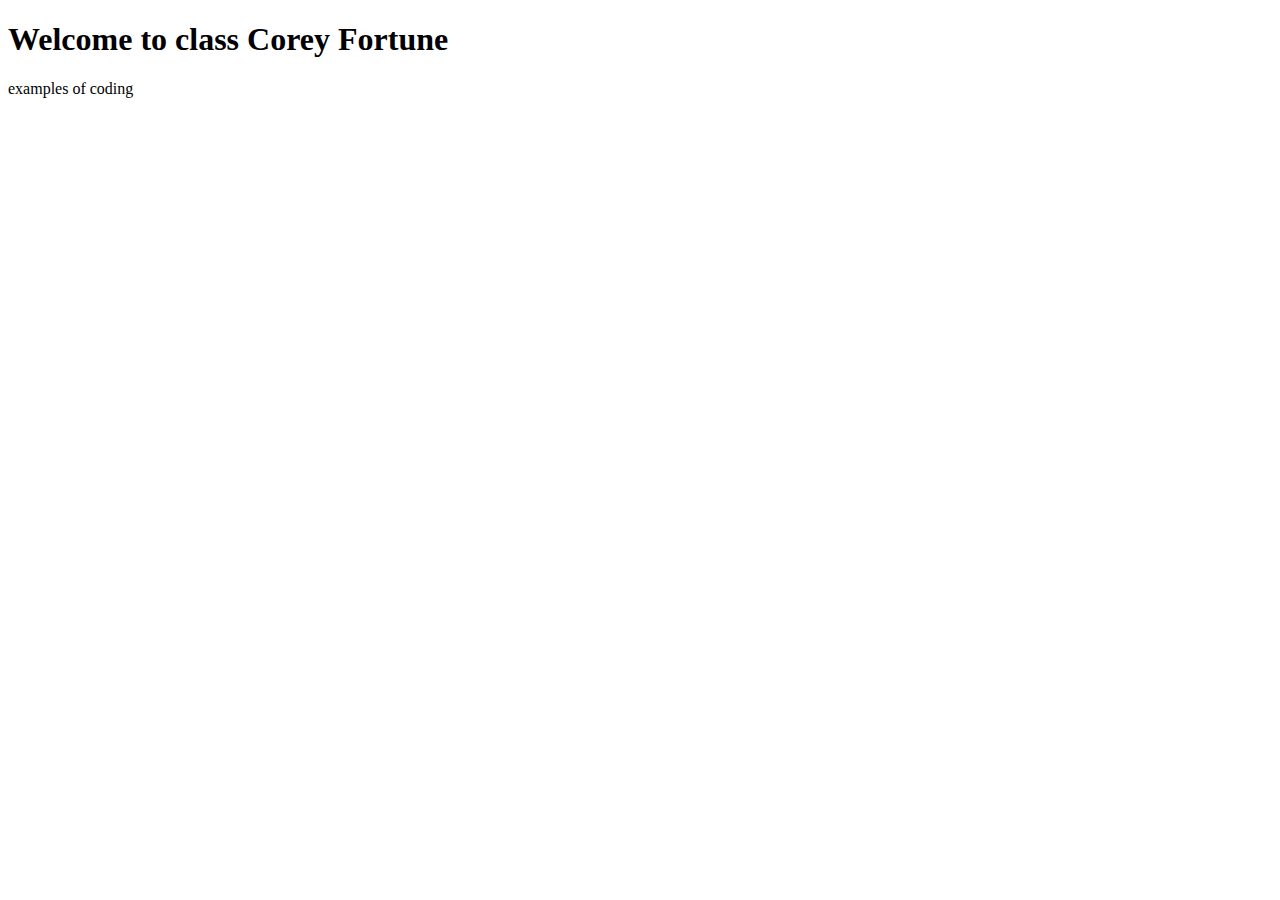
==== index.html @ 58730bd3 "First upload" ====
<!DOCTYPE html>
<html>
    <head>
<title>Corey Fortune | MMP240 </title>	
<!-- Embedded CSS -->
<style>
<body{
	 background-color: Blue;
	 font-family: Arial, Helvetica, sans-serif ;
     }

</style>
<!-- End Embedded CSS -->
</head>
<body>
	<h1>Welcome to class Corey Fortune</h1>
     <p>examples of coding</p>
     </body>
    </html>
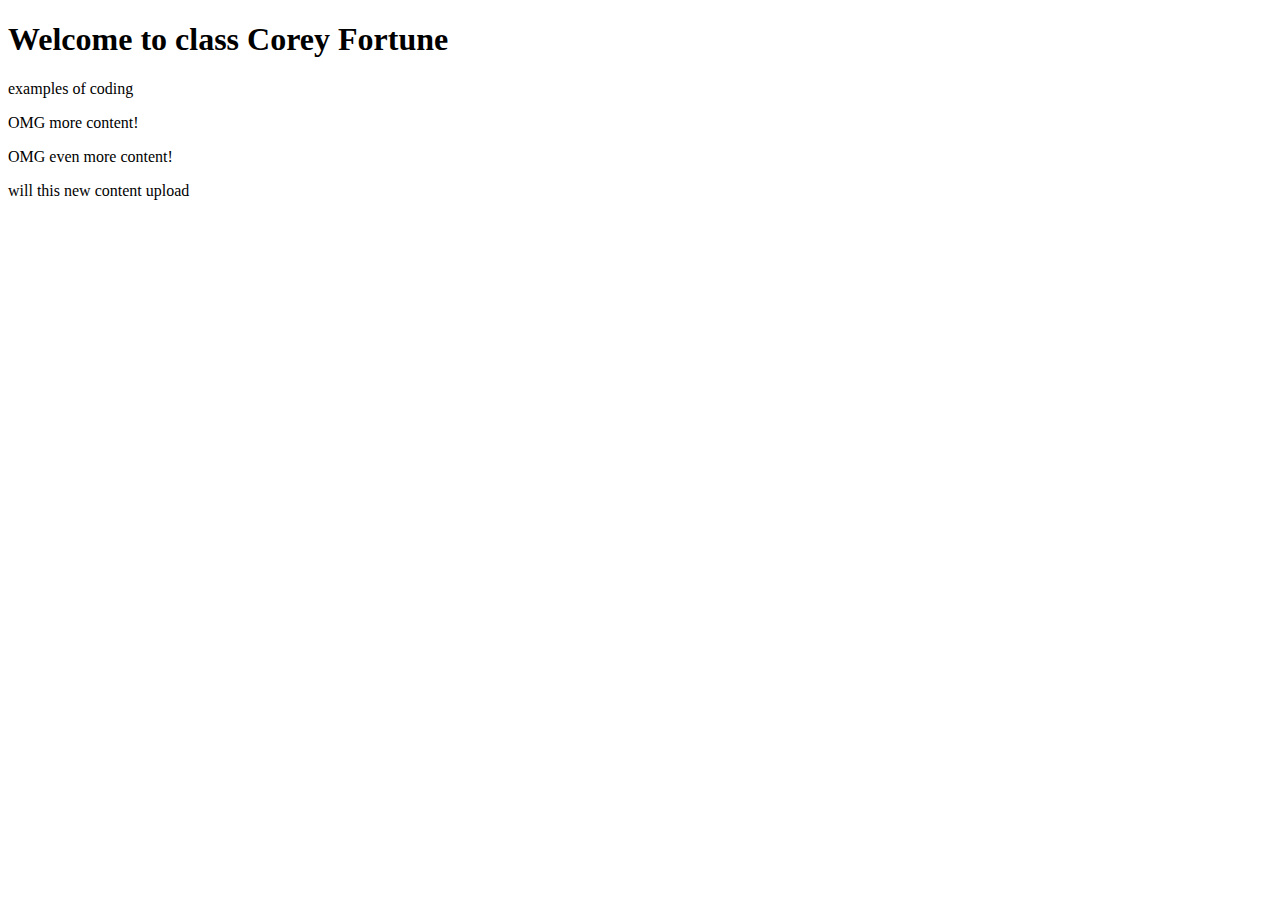
==== commit b08af6ce: "line" ====
--- a/index.html
+++ b/index.html
@@ -15,5 +15,8 @@
 <body>
 	<h1>Welcome to class Corey Fortune</h1>
      <p>examples of coding</p>
+     <p>OMG more content!</p>
+     <p>OMG even more content!</p>
+     <p> will this new content upload</p>
      </body>
     </html>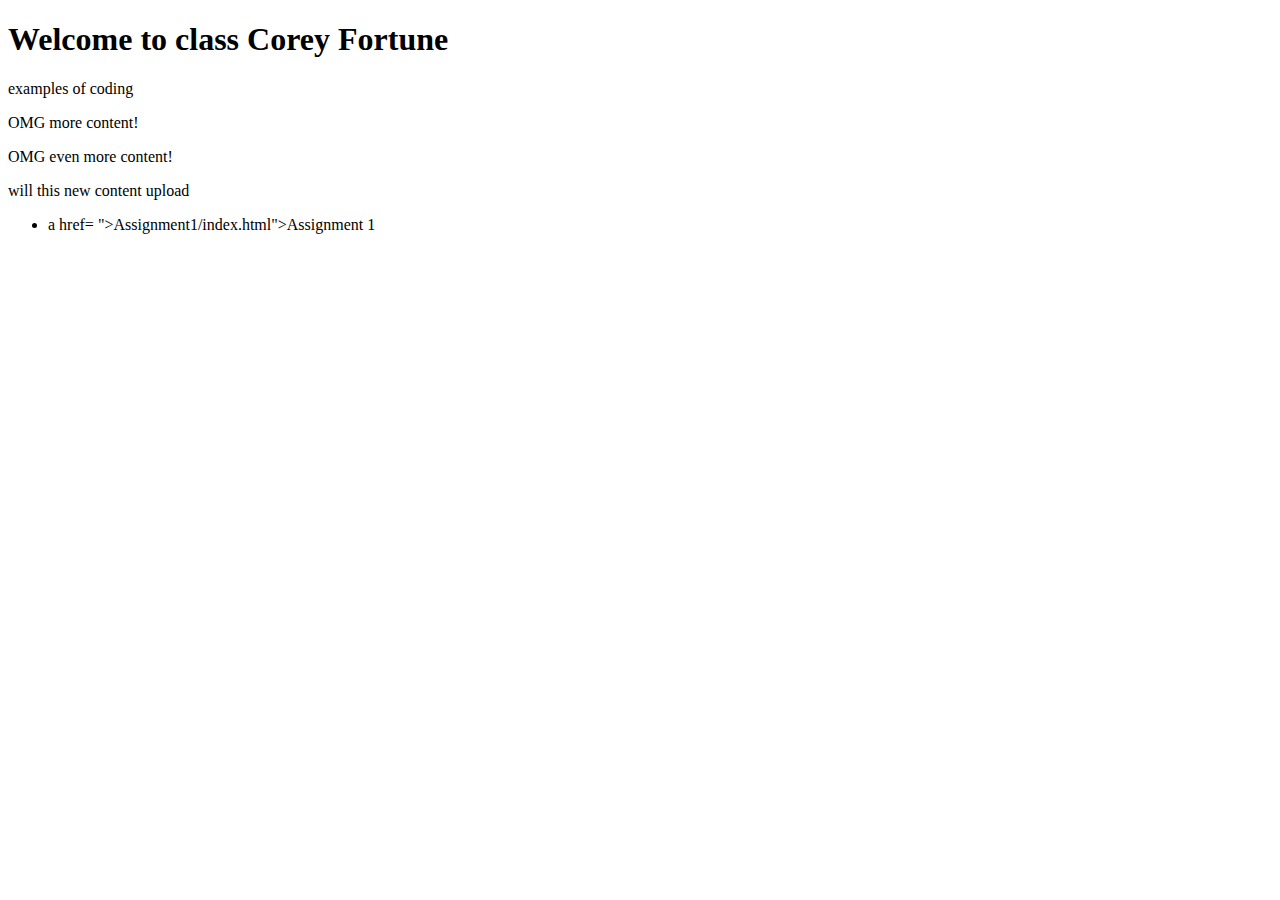
==== commit d76dcb1f: "updated 1 with bg image" ====
--- a/index.html
+++ b/index.html
@@ -18,5 +18,9 @@
      <p>OMG more content!</p>
      <p>OMG even more content!</p>
      <p> will this new content upload</p>
+     <ul>
+          <li>a href= ">Assignment1/index.html">Assignment 1
+          </a></li>
+     </ul>
      </body>
     </html>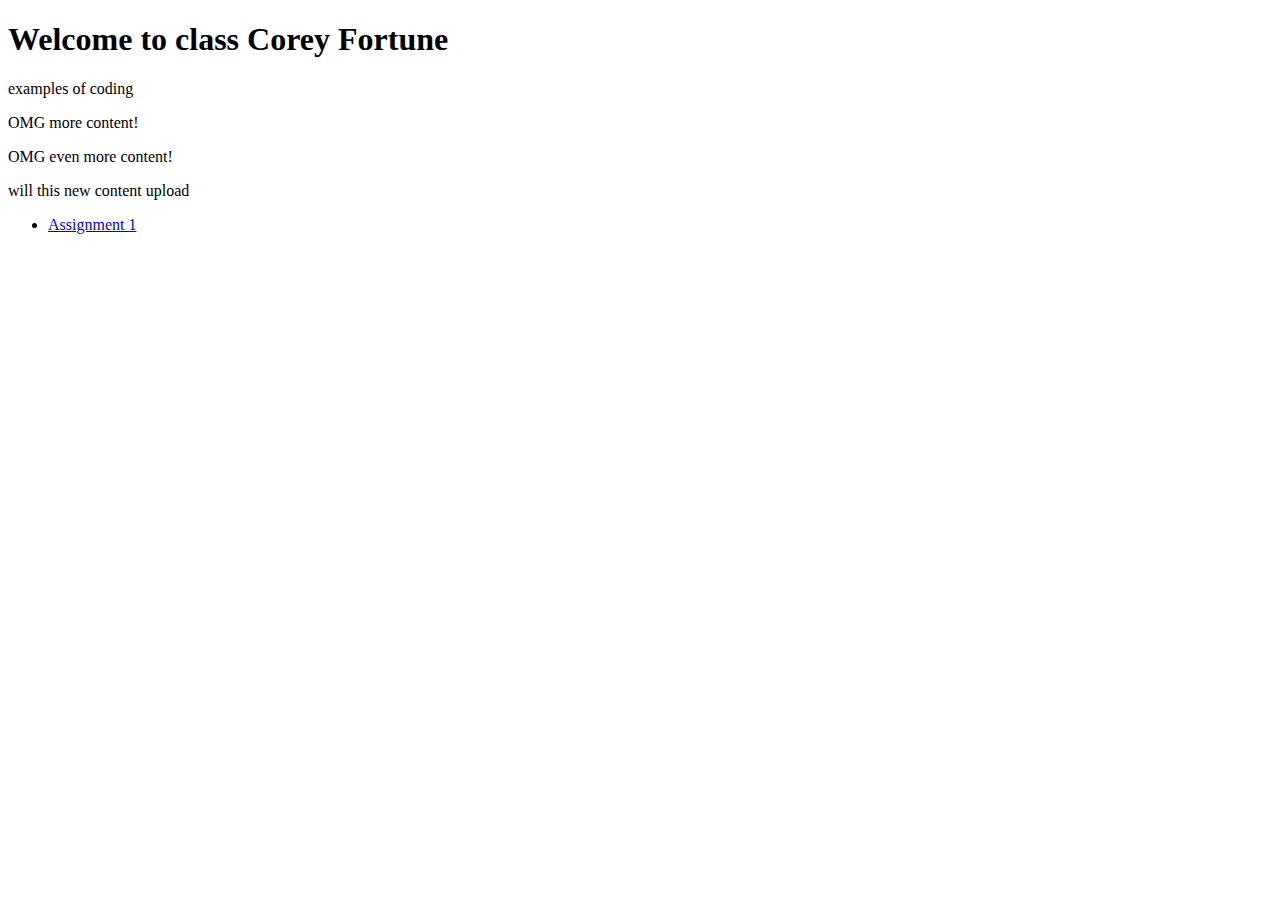
==== commit 369d1653: "fixed link" ====
--- a/index.html
+++ b/index.html
@@ -19,7 +19,7 @@
      <p>OMG even more content!</p>
      <p> will this new content upload</p>
      <ul>
-          <li>a href= ">Assignment1/index.html">Assignment 1
+          <li><a href="Assignment1/index.html">Assignment 1
           </a></li>
      </ul>
      </body>
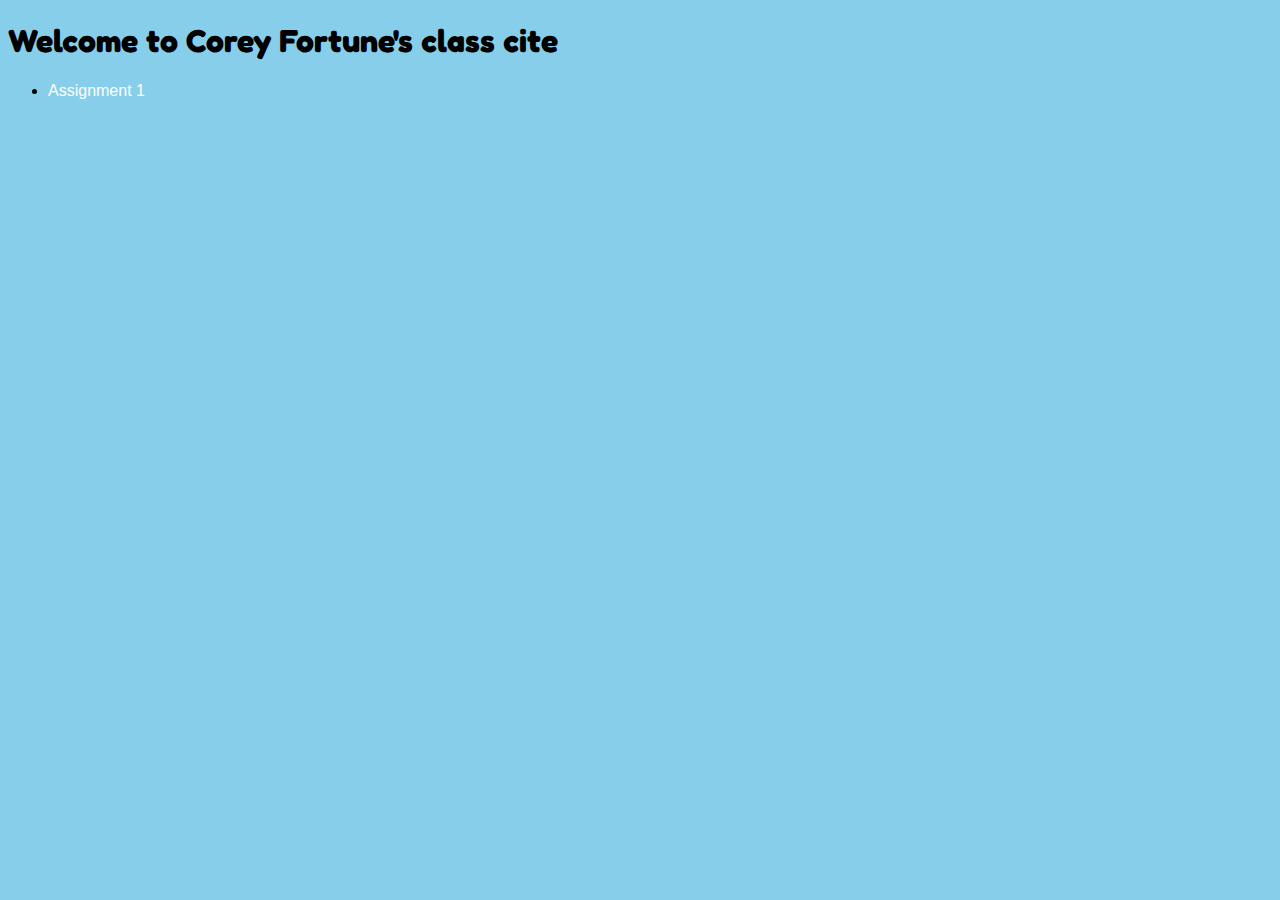
==== commit 53bf4b0e: "update" ====
--- a/index.html
+++ b/index.html
@@ -1,24 +1,32 @@
 <!DOCTYPE html>
 <html>
     <head>
-<title>Corey Fortune | MMP240 </title>	
+<title>Corey Fortune | MMP240 </title>
+<link href="https://fonts.googleapis.com/css?family=Bungee+Inline|Fredoka+One" rel="stylesheet">	
 <!-- Embedded CSS -->
 <style>
-<body{
-	 background-color: Blue;
+body{
+	 background-color: skyblue;
 	 font-family: Arial, Helvetica, sans-serif ;
+     }
+     h1{
+        font-family: 'Fredoka One', cursive;
+     }
+     a{
+        color: white;
+        text-decoration: none;
+     }
+     a:hover{
+        color: black;
+        text-decoration: underline;
      }
 
 </style>
 <!-- End Embedded CSS -->
 </head>
 <body>
-	<h1>Welcome to class Corey Fortune</h1>
-     <p>examples of coding</p>
-     <p>OMG more content!</p>
-     <p>OMG even more content!</p>
-     <p> will this new content upload</p>
-     <ul>
+	<h1>Welcome to Corey Fortune's class cite</h1>
+         <ul>
           <li><a href="Assignment1/index.html">Assignment 1
           </a></li>
      </ul>
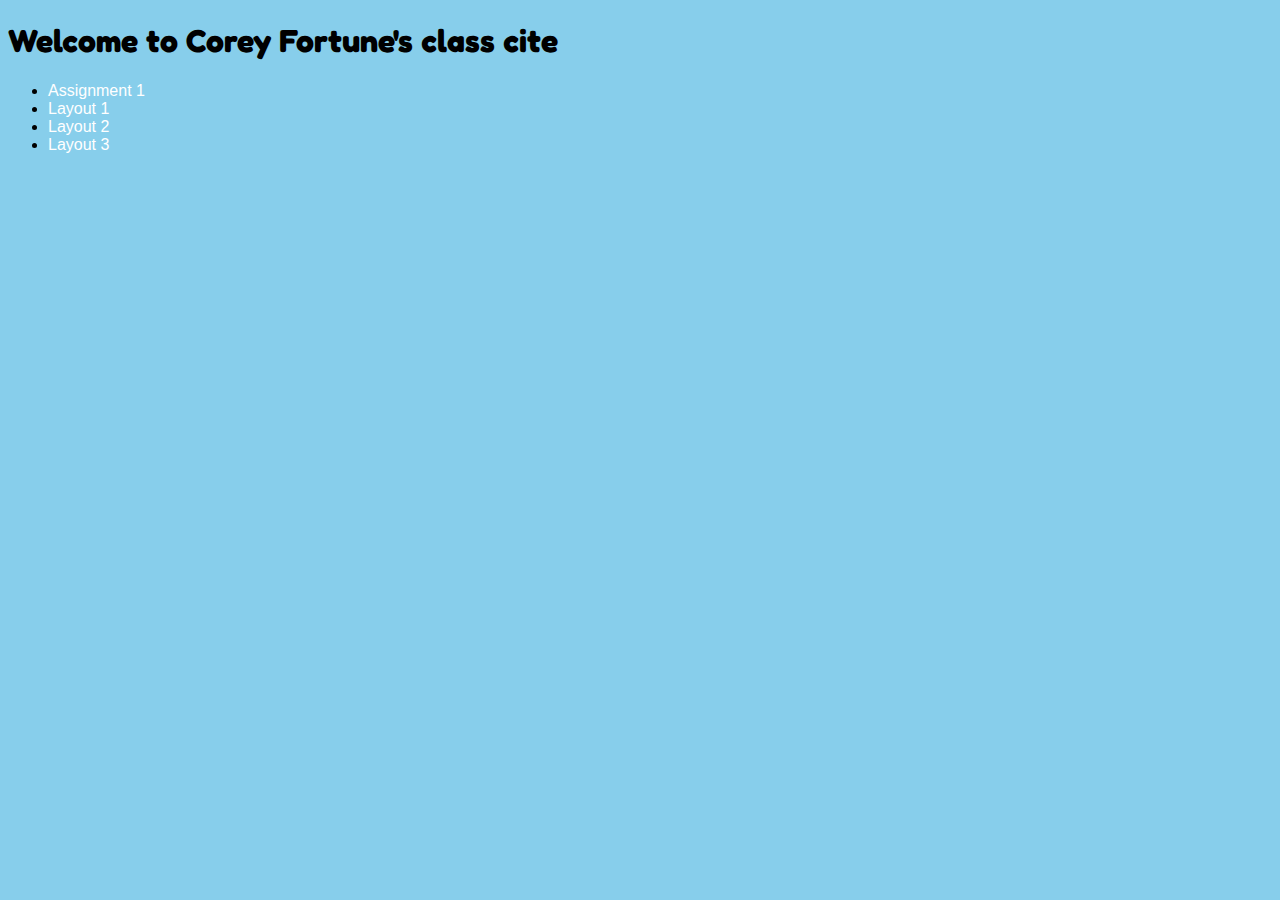
==== commit d32e1789: "Update index.html" ====
--- a/index.html
+++ b/index.html
@@ -29,6 +29,12 @@
          <ul>
           <li><a href="Assignment1/index.html">Assignment 1
           </a></li>
+		 <li><a href="layout1/onecolumn.html">Layout 1
+          </a></li>
+		 <li><a href="layout2/onecolumn2.html">Layout 2
+          </a></li>
+		 <li><a href="layout3/column3.html">Layout 3
+		 
      </ul>
      </body>
-    </html>+    </html>
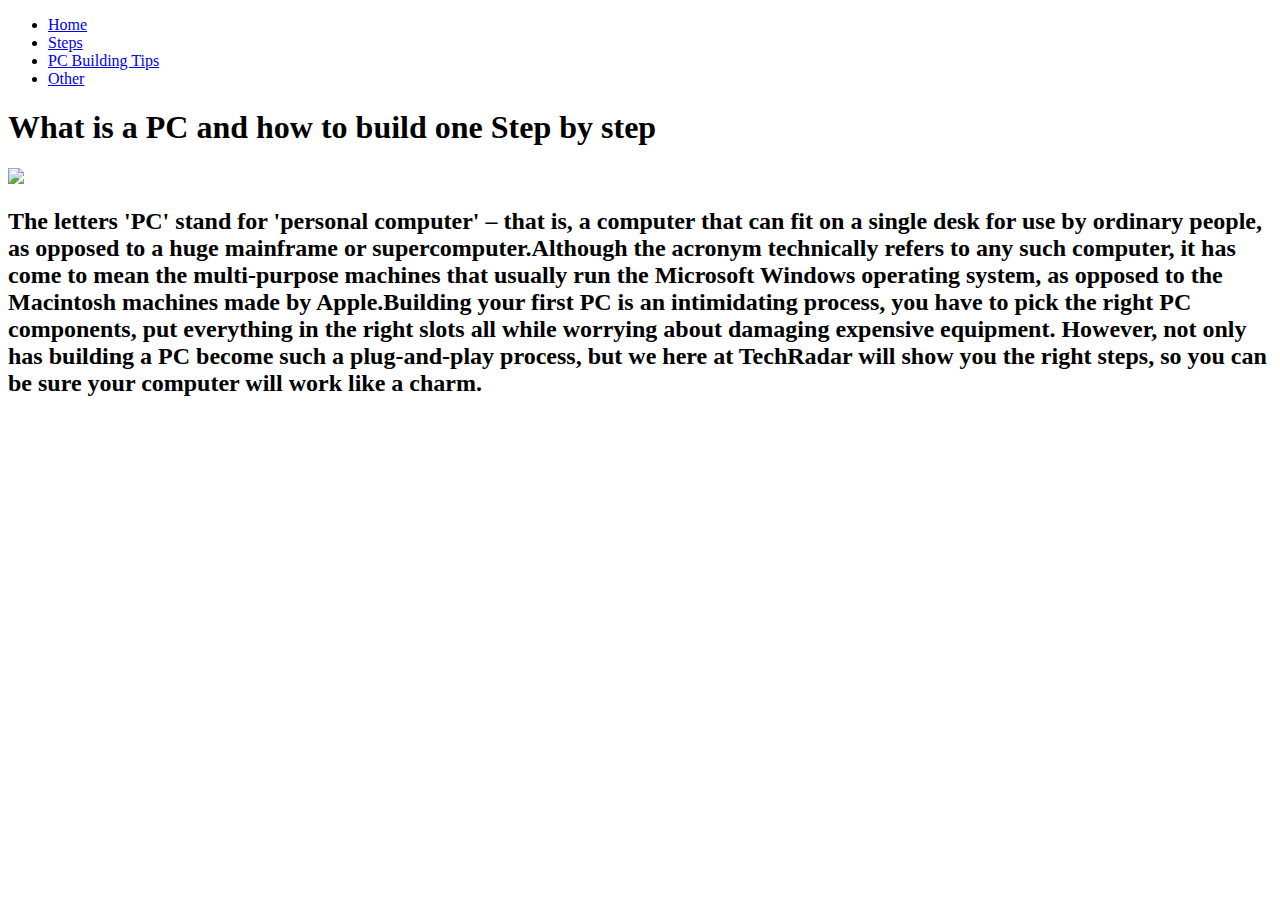
==== commit afc03c6e: "Add files via upload" ====
--- a/index.html
+++ b/index.html
@@ -1,40 +1,20 @@
 <!DOCTYPE html>
 <html>
-    <head>
-<title>Corey Fortune | MMP240 </title>
-<link href="https://fonts.googleapis.com/css?family=Bungee+Inline|Fredoka+One" rel="stylesheet">	
-<!-- Embedded CSS -->
-<style>
-body{
-	 background-color: skyblue;
-	 font-family: Arial, Helvetica, sans-serif ;
-     }
-     h1{
-        font-family: 'Fredoka One', cursive;
-     }
-     a{
-        color: white;
-        text-decoration: none;
-     }
-     a:hover{
-        color: black;
-        text-decoration: underline;
-     }
-
-</style>
-<!-- End Embedded CSS -->
+<head>
+<title>How to build a PC</title>
+<link rel="stylesheet" type="text/css" href="main.css">
 </head>
 <body>
-	<h1>Welcome to Corey Fortune's class cite</h1>
-         <ul>
-          <li><a href="Assignment1/index.html">Assignment 1
-          </a></li>
-		 <li><a href="layout1/onecolumn.html">Layout 1
-          </a></li>
-		 <li><a href="layout2/onecolumn2.html">Layout 2
-          </a></li>
-		 <li><a href="layout3/column3.html">Layout 3
-		 
-     </ul>
-     </body>
-    </html>
+	<nav>
+	<ul>
+	<li><a href="index.html">Home</a></li>
+	<li><a href="Steps.html">Steps</a></li>
+	<li><a href="PC Building Tips.html">PC Building Tips</a></li>
+	<li><a href="Other.html">Other</a></li>
+	</ul>	
+	</nav>
+<h1> What is a PC and how to build one Step by step</h1>
+<img src="PV.jpg">
+<h2>The letters 'PC' stand for 'personal computer' – that is, a computer that can fit on a single desk for use by ordinary people, as opposed to a huge mainframe or supercomputer.Although the acronym technically refers to any such computer, it has come to mean the multi-purpose machines that usually run the Microsoft Windows operating system, as opposed to the Macintosh machines made by Apple.Building your first PC is an intimidating process, you have to pick the right PC components, put everything in the right slots all while worrying about damaging expensive equipment. However, not only has building a PC become such a plug-and-play process, but we here at TechRadar will show you the right steps, so you can be sure your computer will work like a charm. </h2>
+</body>
+</html>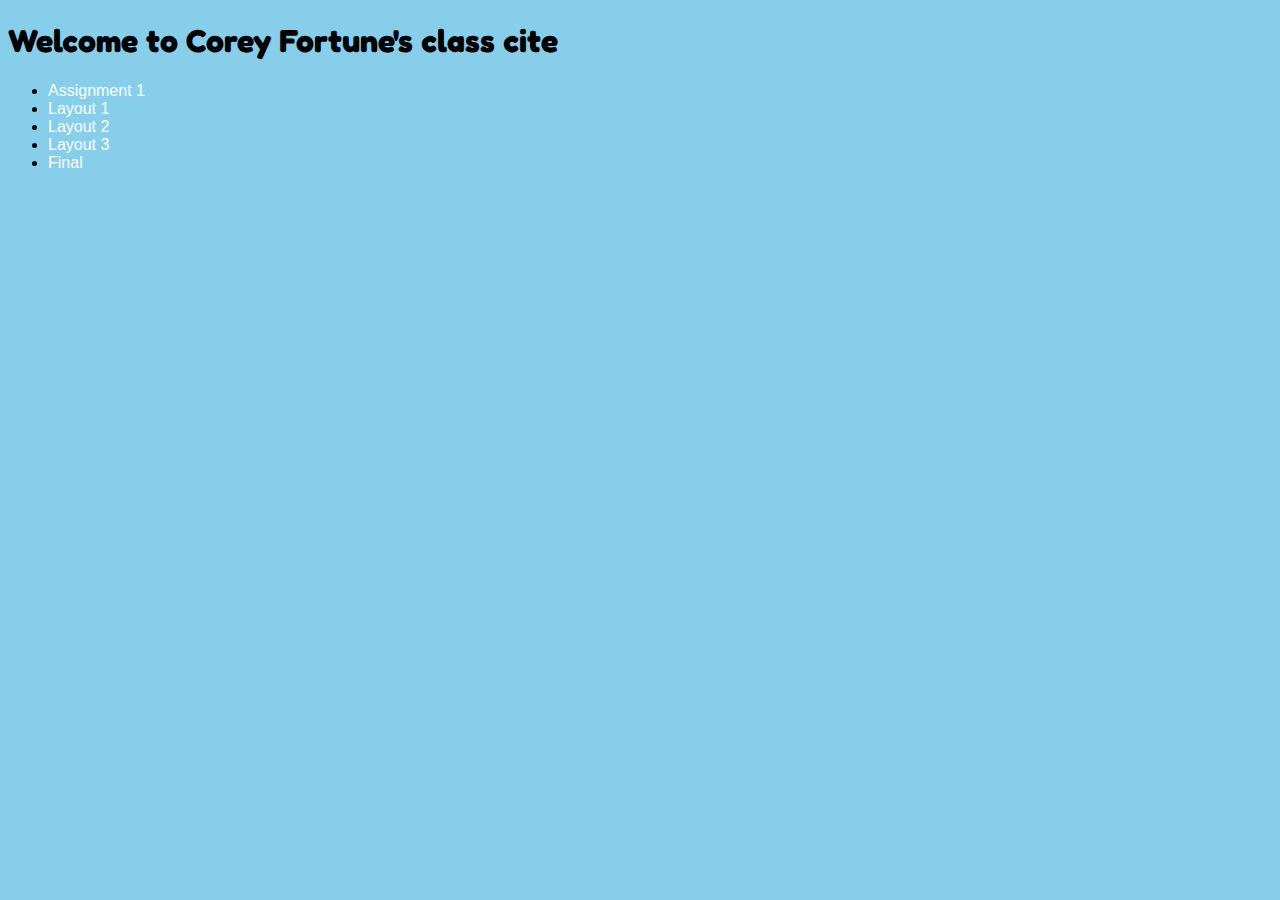
==== commit a87a82ad: "Add files via upload" ====
--- a/index.html
+++ b/index.html
@@ -1,20 +1,42 @@
 <!DOCTYPE html>
 <html>
-<head>
-<title>How to build a PC</title>
-<link rel="stylesheet" type="text/css" href="main.css">
+    <head>
+<title>Corey Fortune | MMP240 </title>
+<link href="https://fonts.googleapis.com/css?family=Bungee+Inline|Fredoka+One" rel="stylesheet">	
+<!-- Embedded CSS -->
+<style>
+body{
+	 background-color: skyblue;
+	 font-family: Arial, Helvetica, sans-serif ;
+     }
+     h1{
+        font-family: 'Fredoka One', cursive;
+     }
+     a{
+        color: white;
+        text-decoration: none;
+     }
+     a:hover{
+        color: black;
+        text-decoration: underline;
+     }
+
+</style>
+<!-- End Embedded CSS -->
 </head>
 <body>
-	<nav>
-	<ul>
-	<li><a href="index.html">Home</a></li>
-	<li><a href="Steps.html">Steps</a></li>
-	<li><a href="PC Building Tips.html">PC Building Tips</a></li>
-	<li><a href="Other.html">Other</a></li>
-	</ul>	
-	</nav>
-<h1> What is a PC and how to build one Step by step</h1>
-<img src="PV.jpg">
-<h2>The letters 'PC' stand for 'personal computer' – that is, a computer that can fit on a single desk for use by ordinary people, as opposed to a huge mainframe or supercomputer.Although the acronym technically refers to any such computer, it has come to mean the multi-purpose machines that usually run the Microsoft Windows operating system, as opposed to the Macintosh machines made by Apple.Building your first PC is an intimidating process, you have to pick the right PC components, put everything in the right slots all while worrying about damaging expensive equipment. However, not only has building a PC become such a plug-and-play process, but we here at TechRadar will show you the right steps, so you can be sure your computer will work like a charm. </h2>
-</body>
-</html>+	<h1>Welcome to Corey Fortune's class cite</h1>
+         <ul>
+          <li><a href="Assignment1/index.html">Assignment 1
+          </a></li>
+		 <li><a href="layout1/onecolumn.html">Layout 1
+          </a></li>
+		 <li><a href="layout2/onecolumn2.html">Layout 2
+          </a></li>
+		 <li><a href="layout3/column3.html">Layout 3
+         <li><a href="Final/index.html">Final
+          </a></li>
+		 
+     </ul>
+     </body>
+    </html>
